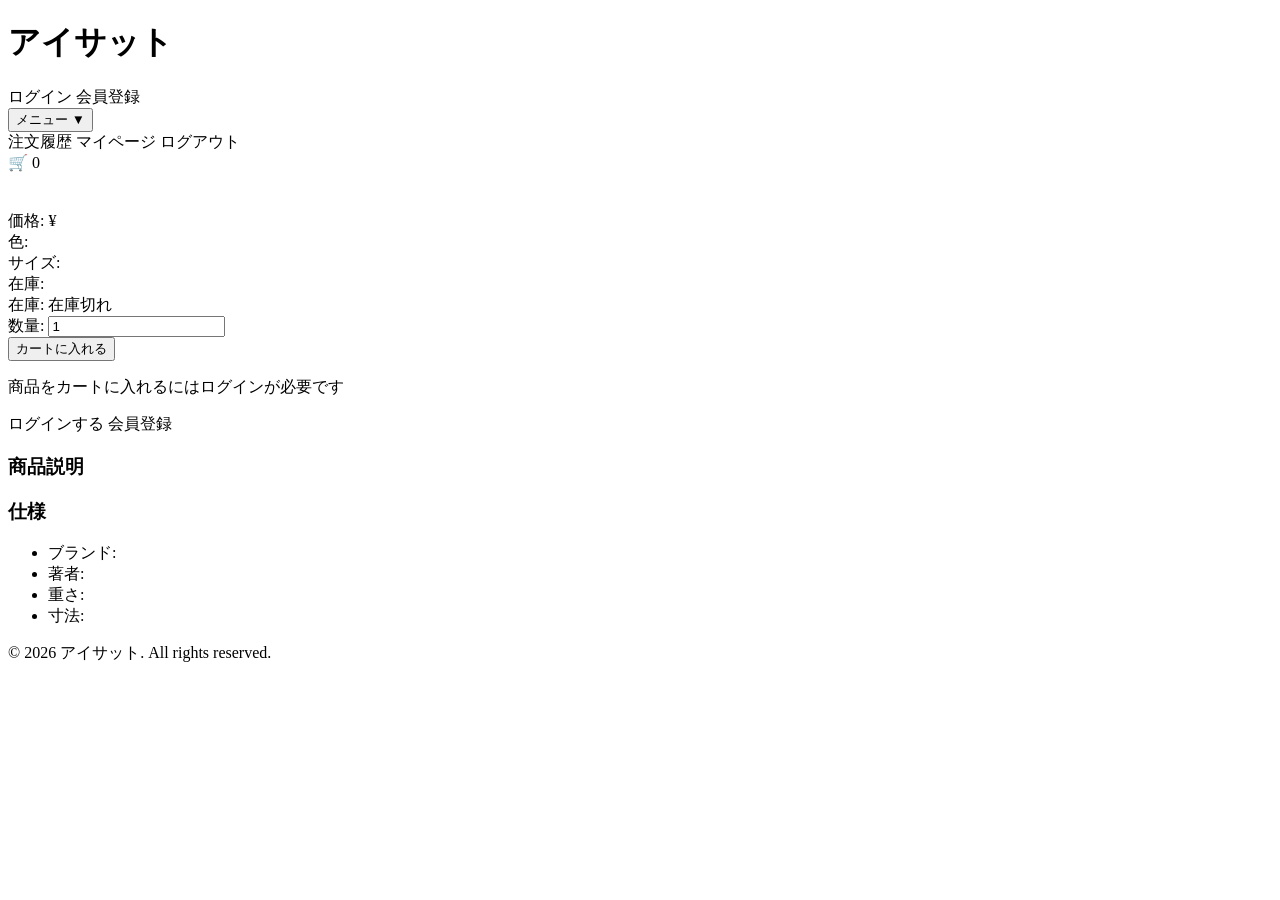
==== src/main/resources/templates/product/detail.html @ 33241cbe "ECサイト新規作成" ====
<!DOCTYPE html>
<html xmlns:th="http://www.thymeleaf.org">

<head>
	<meta charset="UTF-8">
	<meta name="viewport" content="width=device-width, initial-scale=1.0">
	<title th:text="${product != null ? product.productName + ' - アイサット' : '商品詳細 - アイサット'}"></title>
	<link rel="stylesheet" th:href="@{/css/style.css}">
	<link rel="stylesheet" th:href="@{/css/product-detail.css}">
</head>

<body>
	<!-- ヘッダー -->
	<header>
		<div class="header-container">
			<div class="logo">
				<a th:href="@{/}" class="logo-link">
					<h1>アイサット</h1>
				</a>
			</div>

			<div class="user-menu" th:if="${currentUser == null}">
				<a th:href="@{/login}">ログイン</a>
				<a th:href="@{/register}">会員登録</a>
			</div>

			<div class="user-menu" th:if="${currentUser != null}">
				<span th:text="${currentUser.username + 'さん'}"></span>
				<div class="dropdown">
					<button class="dropbtn">メニュー ▼</button>
					<div class="dropdown-content">
						<a th:href="@{/order/history}">注文履歴</a>
						<a th:href="@{/user/profile}">マイページ</a>
						<a th:href="@{/logout}">ログアウト</a>
					</div>
				</div>
			</div>
			<!-- 購物車アイコン（ログイン/未ログイン問わず表示） -->
			<div class="cart-icon">
				<a th:href="@{/cart}">
					<span>🛒</span>
					<span class="cart-count" th:text="${cartItemCount != null ? cartItemCount : 0}">0</span>
				</a>
			</div>
		</div>
	</header>

	<!-- メインコンテンツ -->
	<main>
		<div class="container">
			<div class="product-detail">
				<div class="product-detail-left">
					<div class="product-main-image">
						<!--	絶対パスを使用する-->
						<img th:src="@{|${product != null && product.imageUrl != null ? product.imageUrl : '/images/default.jpg'}|}"
							th:alt="${product != null ? product.productName : '商品画像'}"
							style="width: 100%; height: 100%; object-fit: cover;">
					</div>
				</div>
				<div class="product-detail-right">
					<h1 class="product-title" th:text="${product != null ? product.productName : '商品名'}"></h1>
					<div class="product-price-section">
						<span class="price-label">価格:</span>
						<span class="product-price">¥<span
								th:text="${product != null ? #numbers.formatDecimal(product.price, 0, 'COMMA', 0, 'POINT') : '0'}"></span></span>
					</div>
					<!-- 色選択（常に要素を生成、JavaScriptで表示制御） -->
					<div class="option-group">
						<label>色:</label>
						<div class="color-options"
							th:attr="data-options=${product != null && product.colorOptions != null ? product.colorOptions : '[]'}">
							<!-- JavaScriptがここにオプションを動的に挿入 -->
						</div>
					</div>
					<!-- サイズ選択（常に要素を生成、JavaScriptで表示制御） -->
					<div class="option-group">
						<label>サイズ:</label>
						<div class="size-options"
							th:attr="data-options=${product != null && product.sizeOptions != null ? product.sizeOptions : '[]'}">
							<!-- JavaScriptがここにオプションを動的に挿入 -->
						</div>
					</div>

					<div class="product-stock"
						th:if="${product != null && product.stockQuantity != null && product.stockQuantity > 0}">
						<span class="stock-label">在庫:</span>
						<span class="stock-quantity" th:text="${product.stockQuantity} + ' 点'"></span>
					</div>

					<div class="product-stock stock-warning"
						th:if="${product != null && (product.stockQuantity == null || product.stockQuantity <= 0)}">
						<span class=" ">在庫:</span>
						<span class="stock-quantity">在庫切れ</span>
					</div>
					<div th:if="${product != null}">
						<form id="addToCartForm" method="post" th:action="@{/cart/add}">
							<input type="hidden" name="productId" th:value="${product.productId}">
							<input type="hidden" name="selectedColor" id="selectedColorInput">
							<input type="hidden" name="selectedSize" id="selectedSizeInput">
							<div class="option-group">
								<label>数量:</label>
								<input type="number" name="quantity" value="1" min="1"
									th:max="${product.stockQuantity != null ? product.stockQuantity : 1}">
							</div>
							<button type="submit" class="btn-add-to-cart"
								th:disabled="${product.stockQuantity == null || product.stockQuantity <= 0}">
								カートに入れる
							</button>
						</form>
					</div>
					<div class="login-required" th:if="${currentUser == null}">
						<p>商品をカートに入れるにはログインが必要です</p>
						<a th:href="@{/login}" class="btn-login">ログインする</a>
						<a th:href="@{/register}" class="btn-register">会員登録</a>
					</div>
					<div class="product-description" th:if="${product != null}">
						<h3>商品説明</h3>
						<p th:text="${product.description != null ? product.description : '商品説明はありません'}"></p>
					</div>
					<div class="product-specs"
						th:if="${product != null and (product.author != null or product.brand != null or product.weight != null or product.dimensions != null)}">
						<h3>仕様</h3>
						<ul>
							<li th:if="${product.brand != null}">
								ブランド: <span th:text="${product.brand}"></span>
							</li>
							<li th:if="${product.author != null}">
								著者: <span th:text="${product.author}"></span>
							</li>
							<li th:if="${product.weight != null}">
								重さ: <span th:text="${product.weight} + ' g'"></span>
							</li>
							<li th:if="${product.dimensions != null}">
								寸法: <span th:text="${product.dimensions}"></span>
							</li>
						</ul>
					</div>
				</div>
			</div>
		</div>
	</main>

	<!-- フッター -->
	<footer>
		<div class="footer-container">
			<p>&copy; 2026 アイサット. All rights reserved.</p>
		</div>
	</footer>

	<!-- 外部JavaScriptファイルを読み込み -->
	<script th:src="@{/js/product.js}"></script>
</body>

</html>
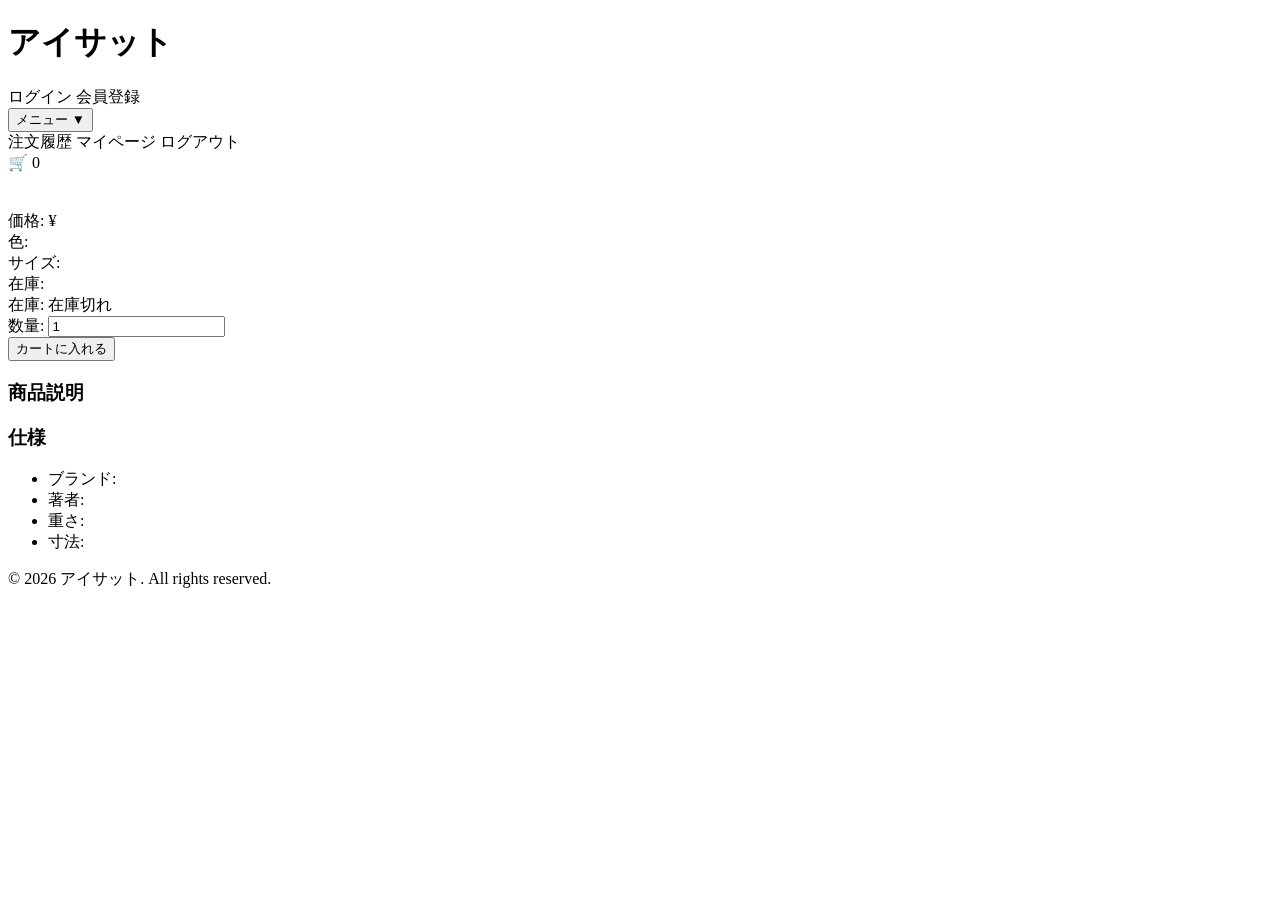
==== commit 991acef3: "レジ画面＆商品詳細画面のHTML修正" ====
--- a/src/main/resources/templates/product/detail.html
+++ b/src/main/resources/templates/product/detail.html
@@ -108,11 +108,6 @@
 							</button>
 						</form>
 					</div>
-					<div class="login-required" th:if="${currentUser == null}">
-						<p>商品をカートに入れるにはログインが必要です</p>
-						<a th:href="@{/login}" class="btn-login">ログインする</a>
-						<a th:href="@{/register}" class="btn-register">会員登録</a>
-					</div>
 					<div class="product-description" th:if="${product != null}">
 						<h3>商品説明</h3>
 						<p th:text="${product.description != null ? product.description : '商品説明はありません'}"></p>
